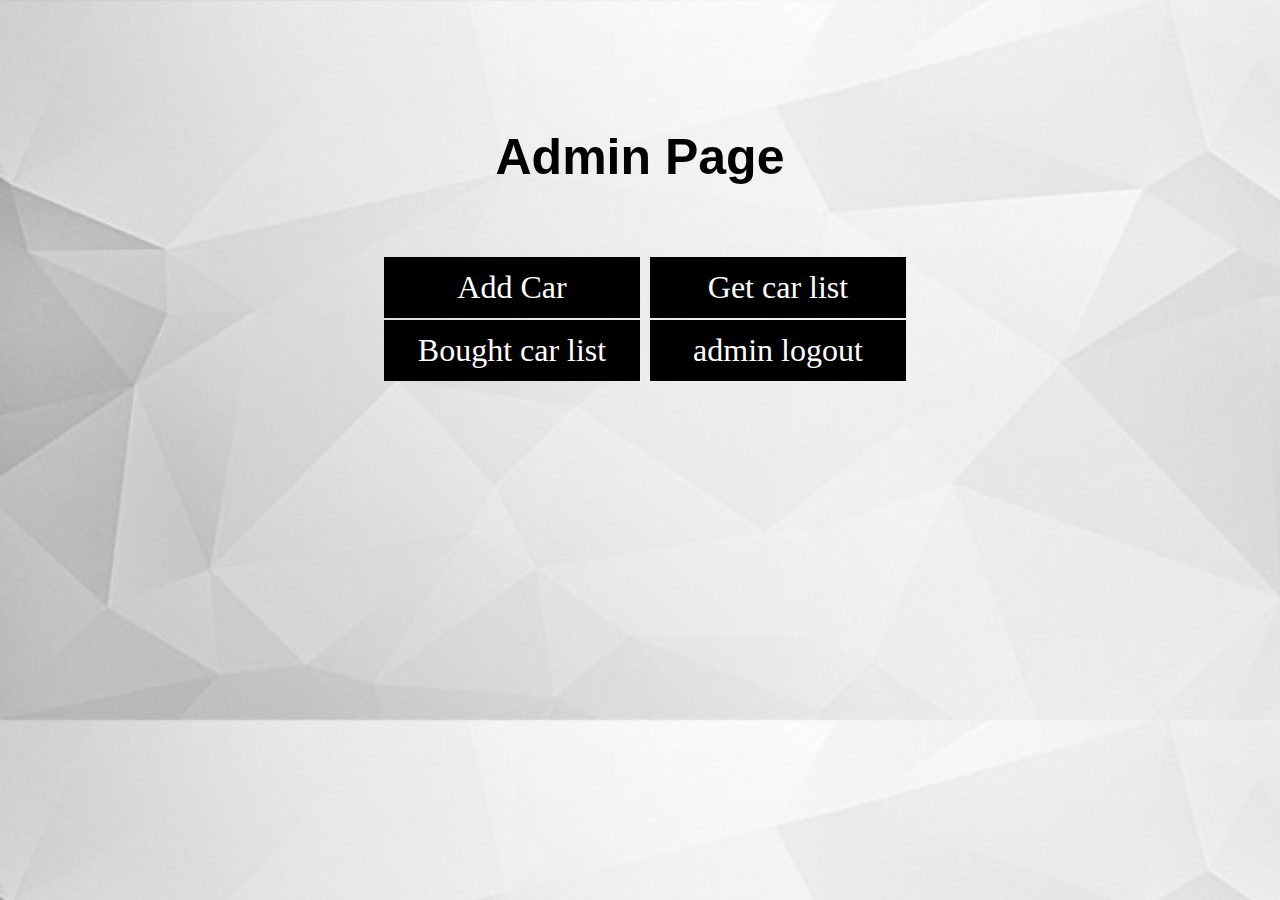
==== admin.html @ ea8fd57b "1apr" ====
<?php
	include_once "newnav.php";
 ?>
<html>

<head><br /><Br />
	<h1>Admin Page</h1>
	<link rel="stylesheet" href="admin.css" type="text/css">
</head>

<body>
<br>
<br>
<form name="Form" onsubmit="return Validate(Form);" action="index.html" method="post">
<table align="center">

<tr>
<td><a href="addcar.html">Add Car</a></td>
<td><a href="getcarlist.html">Get car list</a></td>
</tr>
<tr>
	<td><a href="boughtCarlist.html">Bought car list</a></td>
	<td><a href="adminlogout.html">admin logout</a></td>
</tr>
</form>
</table>

</body>

</html>
---- admin.css ----
body{
		background-image:linear-gradient(rgba(0,0,0,0.0) , rgba(0,0,0,0.0)),url("backgg.jpg");
		background-size:120%;
		text-align:center;
		background-attachment: fixed;
		}
		td{
			margin-left: 10px;
		background-color:black;
		border:none;
		color:white;
		width:200px;
		padding:12px 28px;
		text-align: center;
		text-decoration: none;
		display: inline-block;
		font-size: 32px;
        white-space:nowrap;
		}

		td:hover{
		background-color:gray;
		}

		h1{
		padding-top:50px;
		font-size:50px;
		font-family:sans-serif;
    		color:Black;
		}

		a{
		color:white;
		text-decoration:none;
		text-align:center;
		}
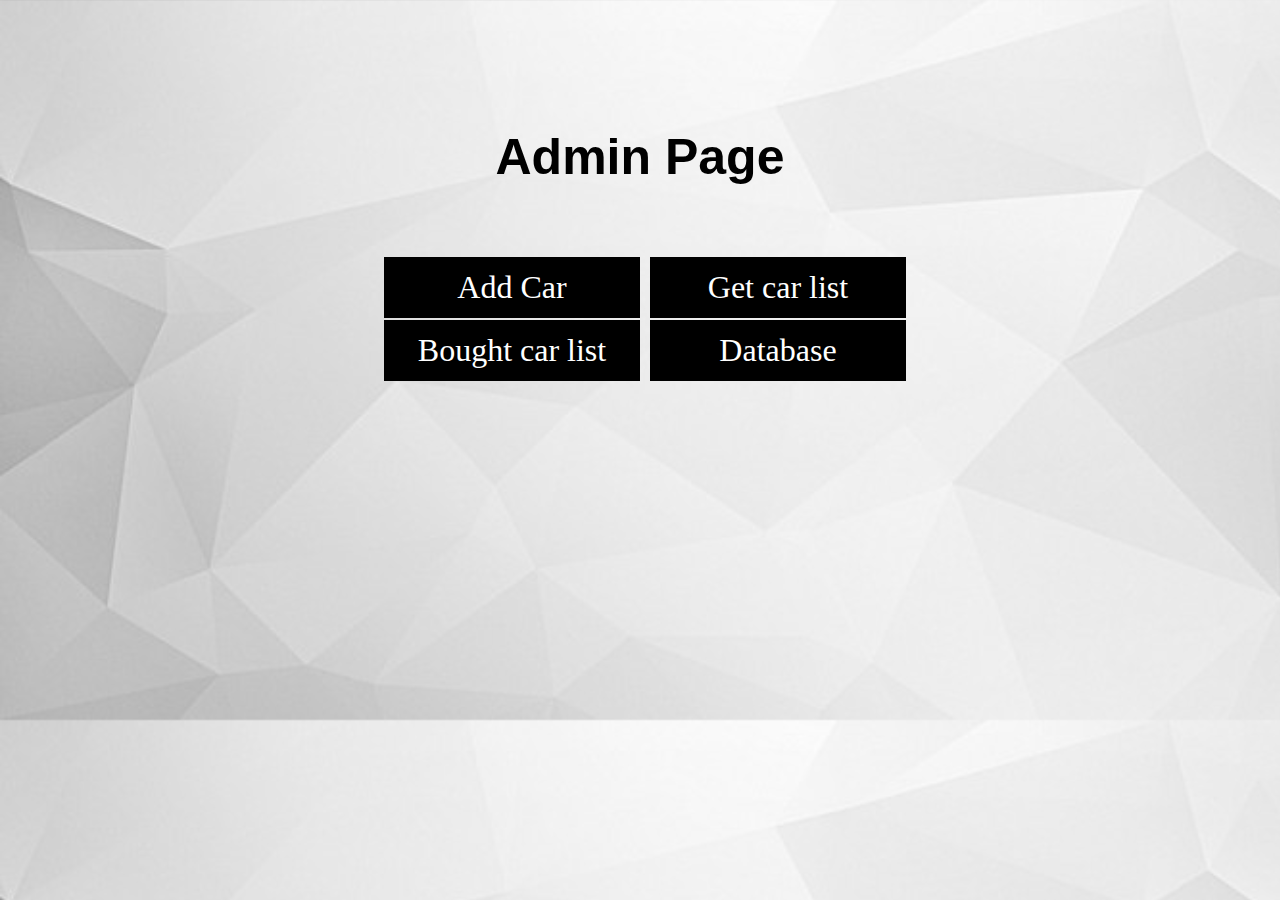
==== commit c977278c: "New Edit" ====
--- a/admin.html
+++ b/admin.html
@@ -20,7 +20,7 @@
 </tr>
 <tr>
 	<td><a href="boughtCarlist.html">Bought car list</a></td>
-	<td><a href="adminlogout.html">admin logout</a></td>
+	<td><a href="DataBase">Database</a></td>
 </tr>
 </form>
 </table>
